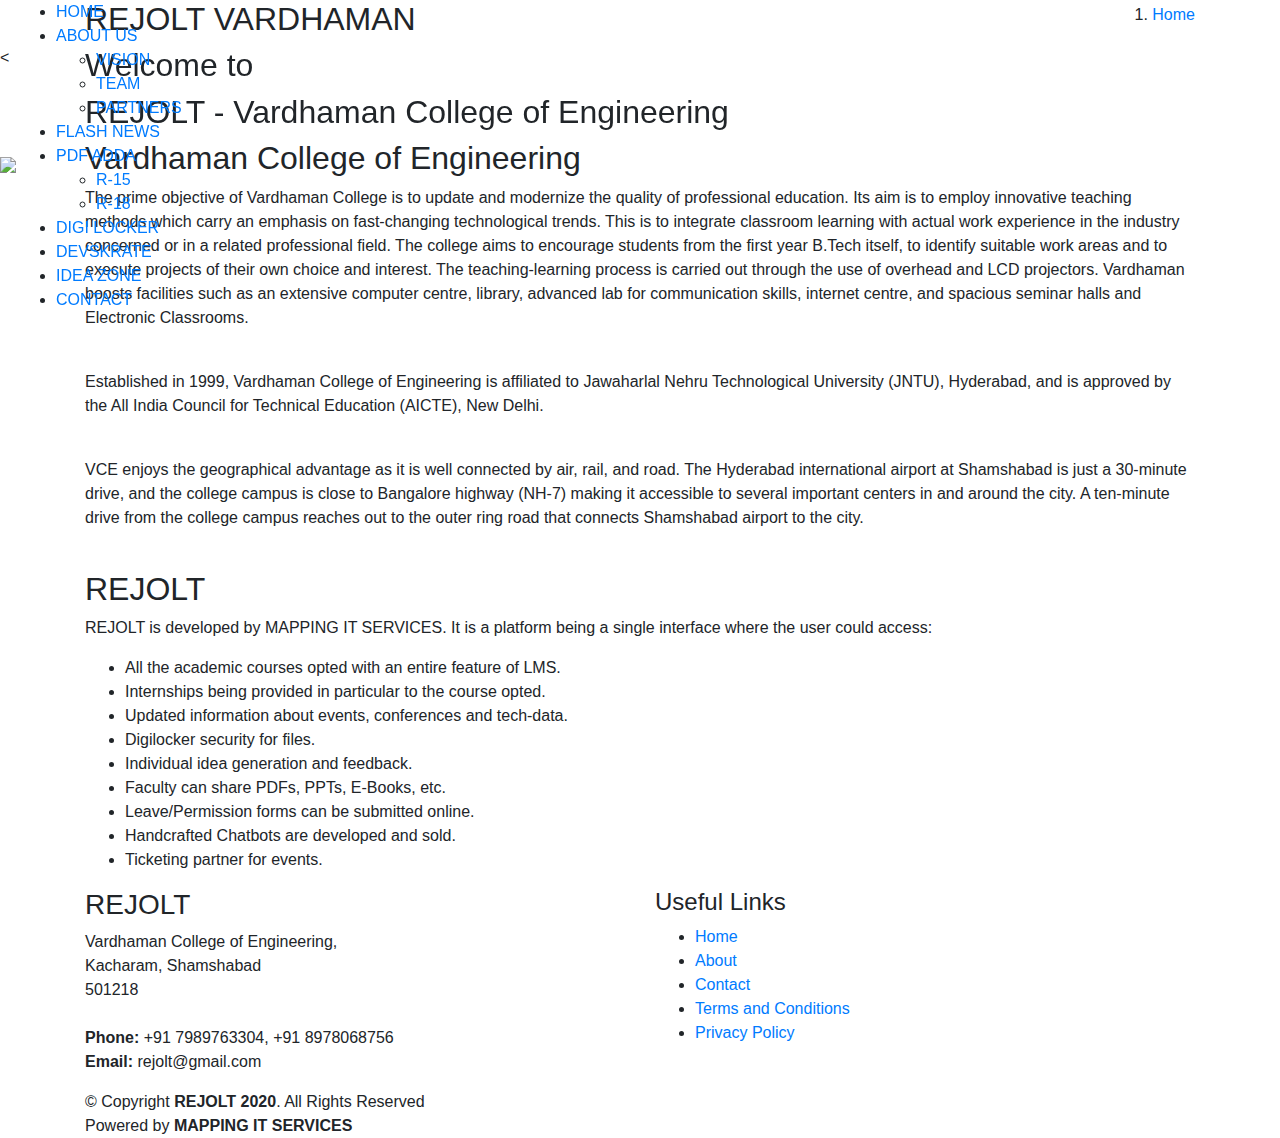
==== index.html @ 79362f7c "Add files via upload" ====
<!DOCTYPE html>
<html>
<head>
	<title>REJOLT VARDHAMAN</title>
	<meta charset="utf-8">
  	<meta content="width=device-width, initial-scale=1.0" name="viewport">
  	<meta content="" name="descriptison">
  	<meta content="" name="keywords">

  	<!-- Favicons -->
  	<link href="assets/img/favicon.png" rel="icon">

  	<!-- Google Fonts -->
  	<link href="https://fonts.googleapis.com/css?family=Open+Sans:300,300i,400,400i,600,600i,700,700i|Raleway:300,300i,400,400i,500,500i,600,600i,700,700i|Poppins:300,300i,400,400i,500,500i,600,600i,700,700i" rel="stylesheet">

  	<!-- Vendor CSS Files -->
    <link rel="stylesheet" href="https://maxcdn.bootstrapcdn.com/bootstrap/4.5.0/css/bootstrap.min.css">
    <script src="https://ajax.googleapis.com/ajax/libs/jquery/3.5.1/jquery.min.js"></script>
    <script src="https://cdnjs.cloudflare.com/ajax/libs/popper.js/1.16.0/umd/popper.min.js"></script>
    <script src="https://maxcdn.bootstrapcdn.com/bootstrap/4.5.0/js/bootstrap.min.js"></script>
    <link href="assets/vendor/remixicon/remixicon.css" rel="stylesheet">
     <link href="assets/vendor/iconfont/icofont.min.css" rel="stylesheet">
    <link href="assets/vendor/remixicon/animate.min.css" rel="stylesheet">


  <link href="assets/vendor/boxicons/css/boxicons.min.css" rel="stylesheet">

  <link href="assets/vendor/owl/assets/owl.carousel.min.css" rel="stylesheet">
	  <style type="text/css">
    #team .card {
    border: none;
    background: #ffffff;
}


.frontside {
    position: relative;
    -webkit-transform: rotateY(0deg);
    -ms-transform: rotateY(0deg);
    z-index: 2;
    margin-bottom: 30px;
}


.frontside .card,
{
    min-height: 312px;
}


.frontside .card .card-title,
{
    color: #d9232d;
}

.frontside .card .card-body img {
    width: 200px;
    height: 200px;
    border-radius: 50%;
}

.image-flip{
  box-shadow: 1px 2px 20px grey;
}
.card-text-1{
  color: red;
}
  </style>


  	<!-- Template Main CSS File -->
  	<link href="assets/css/style.css" rel="stylesheet">

  		<!-- =======================================================
  	* Author: pranaykashyap@ieee.org.com
  	======================================================== -->

</head>
<body>
	<header id="header" class="fixed-top">
	    <div class="container-1 d-flex align-items-center">
    		<a href="index.html" class="logo">
    			<img src="assets/img/slide/REJOLT (1).png" class="hydlogo">
	    	</a>
		    <!--<img src="assets/img/logo.png" class="cslogo">-->
    		<nav class="nav-menu d-none d-lg-block">
    			<ul>
          			<li><a href="index.html">HOME</a></li>
          			<li class="drop-down"><a href="#">ABOUT US</a>
            			<ul>
            				<li><a href="csexcom.html">VISION</a></li>
                      		<li><a href="csstud.html">TEAM</a></li>
                      		<li><a href="sbdata.html">PARTNERS</a></li>
                      	</ul>
                    </li>
                    <li><a href="events.html">FLASH NEWS</a></li>
                    <li class="drop-down"><a href="#">PDF ADDA</a>
						<ul>
	          				<li><a href="gallery.html">R-15</a></li>
							<li><a href = "videos.html">R-18</a></li>
						</ul>
					</li>
					<li><a href="#">DIGI LOCKER</a></li>
          			<li><a href="https://devskrate.com/">DEVSKRATE</a></li>
				<li><a href="unlock.html">IDEA ZONE</a></li>
    	      		<li><a href="contact.html">CONTACT</a></li>
				
        		</ul>
        	</nav><!-- .nav-menu -->
    	</div>
  	</header><!-- End Header -->

      <!-- ======= Breadcrumbs ======= -->
    <section id="breadcrumbs" class="breadcrumbs">
      <div class="container">

        <div class="d-flex justify-content-between align-items-center">
          <h2>REJOLT VARDHAMAN</h2>
          <ol>
            <li><a href="index.html">Home</a></li>
           <!--  <li>IEEE Computer Society Hyderabad Section</li> -->
          </ol>
        </div>

      </div>
    </section><!-- End Breadcrumbs -->



   <section id="hero">
    <div id="heroCarousel" class="carousel slide carousel-fade" data-ride="carousel">

      <ol class="carousel-indicators" id="hero-carousel-indicators"></ol>

      <div class="carousel-inner" role="listbox">

        <!-- Slide 1 -->
        <div class="carousel-item active" style="background-image: url(assets/img/slide/vardhaman.jpg)">
          <div class="carousel-container">
            <div class="container">
              <h2 class="animate__animated animate__fadeInDown">Welcome to</h2>
              <h2 class="animate__animated animate__fadeInUp">REJOLT - Vardhaman College of Engineering</h2>
              <!-- <a href="#about" class="btn-get-started animate__animated animate__fadeInUp scrollto">Read More</a> -->
            </div>
          </div>
        </div>

      <<div class="carousel-item" style="background-image: url(assets/img/slide/slide-2.jpg)">
          <div class="carousel-container">
            <div class="container">
              <h2 class="animate__animated animate__fadeInDown">Welcome to </h2>
              <h2 class="animate__animated animate__fadeInUp">REJOLT - Vardhaman College of Engineering</h2>
              <!--  <a href="#about" class="btn-get-started animate__animated animate__fadeInUp scrollto">Read More</a> -->
            </div>
          </div>
        </div>

        <!-- Slide 3 -->
        <!-- <div class="carousel-item" style="background-image: url(assets/img/slide/slide-3.jpg)">
          <div class="carousel-container">
            <div class="container">
              <h2 class="animate__animated animate__fadeInDown">Welcome to </h2>
              <h2 class="animate__animated animate__fadeInUp">REJOLT - Vardhaman College of Engineering</h2> -->
              <!-- <a href="#about" class="btn-get-started animate__animated animate__fadeInUp scrollto">Read More</a> -->
            <!-- </div>
          </div>
        </div>
 -->
      </div>

      <a class="carousel-control-prev" href="#heroCarousel" role="button" data-slide="prev">
        <span class="carousel-control-prev-icon icofont-simple-left" aria-hidden="true"></span>
        <span class="sr-only">Previous</span>
      </a>

      <a class="carousel-control-next" href="#heroCarousel" role="button" data-slide="next">
        <span class="carousel-control-next-icon icofont-simple-right" aria-hidden="true"></span>
        <span class="sr-only">Next</span>
      </a>

    </div>
  </section>
  <!-- End Hero -->
          
  	<main id="main">
  		<!-- ======= About Section ======= -->
  		<section id="about" class="about">
            <div class="container">
                <div class="section-title">
                    <h2>Vardhaman College of Engineering</h2>
                </div>
                <div class="row content">
                    <div class="col">
                        <p>The prime objective of Vardhaman College is to update and modernize the quality of professional education. Its aim is to employ innovative teaching methods which carry an emphasis on fast-changing technological trends. This is to integrate classroom learning with actual work experience in the industry concerned or in a related professional field. The college aims to encourage students from the first year B.Tech itself, to identify suitable work areas and to execute projects of their own choice and interest. The teaching-learning process is carried out through the use of overhead and LCD projectors. Vardhaman boosts facilities such as an extensive computer centre, library, advanced lab for communication skills, internet centre, and spacious seminar halls and Electronic Classrooms.</p>
                        <br>
			 <p>Established in 1999, Vardhaman College of Engineering is affiliated to Jawaharlal Nehru Technological University (JNTU), Hyderabad, and is approved by the All India Council for Technical Education (AICTE), New Delhi.</p><br>
			    <p>VCE enjoys the geographical advantage as it is well connected by air, rail, and road. The Hyderabad international airport at Shamshabad is just a 30-minute drive, and the college campus is close to Bangalore highway (NH-7) making it accessible to several important centers in and around the city. A ten-minute drive from the college campus reaches out to the outer ring road that connects Shamshabad airport to the city.</p><br>
                        <div class="section-title">
                    <h2>REJOLT</h2>
                </div>
			    <p>REJOLT is developed by MAPPING IT SERVICES. It is a platform being a single interface where the user could access:</p>
                        <ul>
                            <li>
                                <i class="ri-check-double-line"></i>All the academic courses opted with an entire feature of LMS.
                            </li>
                            <li>
                                <i class="ri-check-double-line"></i>Internships being provided in particular to the course opted.
                            </li>
                            <li>
                                <i class="ri-check-double-line"></i>Updated information about events, conferences and tech-data.
                            </li>
                            <li>
                                <i class="ri-check-double-line"></i>Digilocker security for files.
                            </li>
                            <li>
                                <i class="ri-check-double-line"></i>Individual idea generation and feedback.
                            </li>
                            <li>
                                <i class="ri-check-double-line"></i>Faculty can share PDFs, PPTs, E-Books, etc.
                            </li>
                            <li>
                                <i class="ri-check-double-line"></i>Leave/Permission forms can be submitted online.
                            </li>
                            <li>
                                <i class="ri-check-double-line"></i>Handcrafted Chatbots are developed and sold.
                            </li>
                            <li>
                                <i class="ri-check-double-line"></i>Ticketing partner for events.
                            </li>
                           
                            
                    </div>
                </div>
            </div>
        </section><!-- End About Section -->
    </main>
	<!-- ======= Footer ======= -->
  <footer id="footer">
    <div class="footer-top">
      <div class="container">
        <div class="row">

          <div class="col-lg-6 col-md-6">
            <div class="footer-info">
              <h3>REJOLT</h3>
              <p>
                Vardhaman College of Engineering, <br> Kacharam, Shamshabad <br>501218
                <br><br>
                <strong>Phone:</strong> +91 7989763304, +91 8978068756<br>
                <strong>Email:</strong> rejolt@gmail.com<br>
              </p>
              <div class="social-links mt-3">
                <a href="https://twitter.com/IEEE_CS_HYD" class="twitter"><i class="bx bxl-twitter"></i></a>
                <a href="https://www.facebook.com/Ieee-Cs-Hyderabad-Section-104384957861743" class="facebook"><i class="bx bxl-facebook"></i></a>
                <a href="#" class="instagram"><i class="bx bxl-instagram"></i></a>
                <a href="#" class="google-plus"><i class="bx bxl-skype"></i></a>
                <a href="#" class="linkedin"><i class="bx bxl-linkedin"></i></a>
              </div>
            </div>
          </div>

          <div class="col-lg-6 col-md-6 footer-links">
            <h4>Useful Links</h4>
            <ul>
              <li><i class="bx bx-chevron-right"></i> <a href="index.html">Home</a></li>
              <li><i class="bx bx-chevron-right"></i> <a href="about.html">About</a></li>
              <li><i class="bx bx-chevron-right"></i> <a href="#">Contact</a></li>
              <li><i class="bx bx-chevron-right"></i> <a href="#">Terms and Conditions</a></li>
              <li><i class="bx bx-chevron-right"></i> <a href="#">Privacy Policy</a></li>
            </ul>
          </div>

          <!-- <div class="col-lg-4 col-md-6 footer-links">
            <h4>Our Services</h4>
            <ul>
              <li><i class="bx bx-chevron-right"></i> <a href="#">Web Design</a></li>
              <li><i class="bx bx-chevron-right"></i> <a href="#">Web Development</a></li>
              <li><i class="bx bx-chevron-right"></i> <a href="#">Product Management</a></li>
              <li><i class="bx bx-chevron-right"></i> <a href="#">Marketing</a></li>
              <li><i class="bx bx-chevron-right"></i> <a href="#">Graphic Design</a></li>
            </ul>
          </div> -->

         

        </div>
      </div>
    </div>

    <div class="container">
      <div class="copyright">
        &copy; Copyright <strong><span>REJOLT 2020</span></strong>. All Rights Reserved
      </div>
      <div class="credits">
        <!-- All the links in the footer should remain intact. -->
        <!-- You can delete the links only if you purchased the pro version. -->
        <!-- Licensing information: https://bootstrapmade.com/license/ -->
        <!-- Purchase the pro version with working PHP/AJAX contact form: https://bootstrapmade.com/sailor-free-bootstrap-theme/ -->
        Powered by <strong>MAPPING IT SERVICES</strong>
    </div>
    </div>
  </footer><!-- End Footer -->
	
  <script src="assets/js/main.js"></script>
</body>
</html>
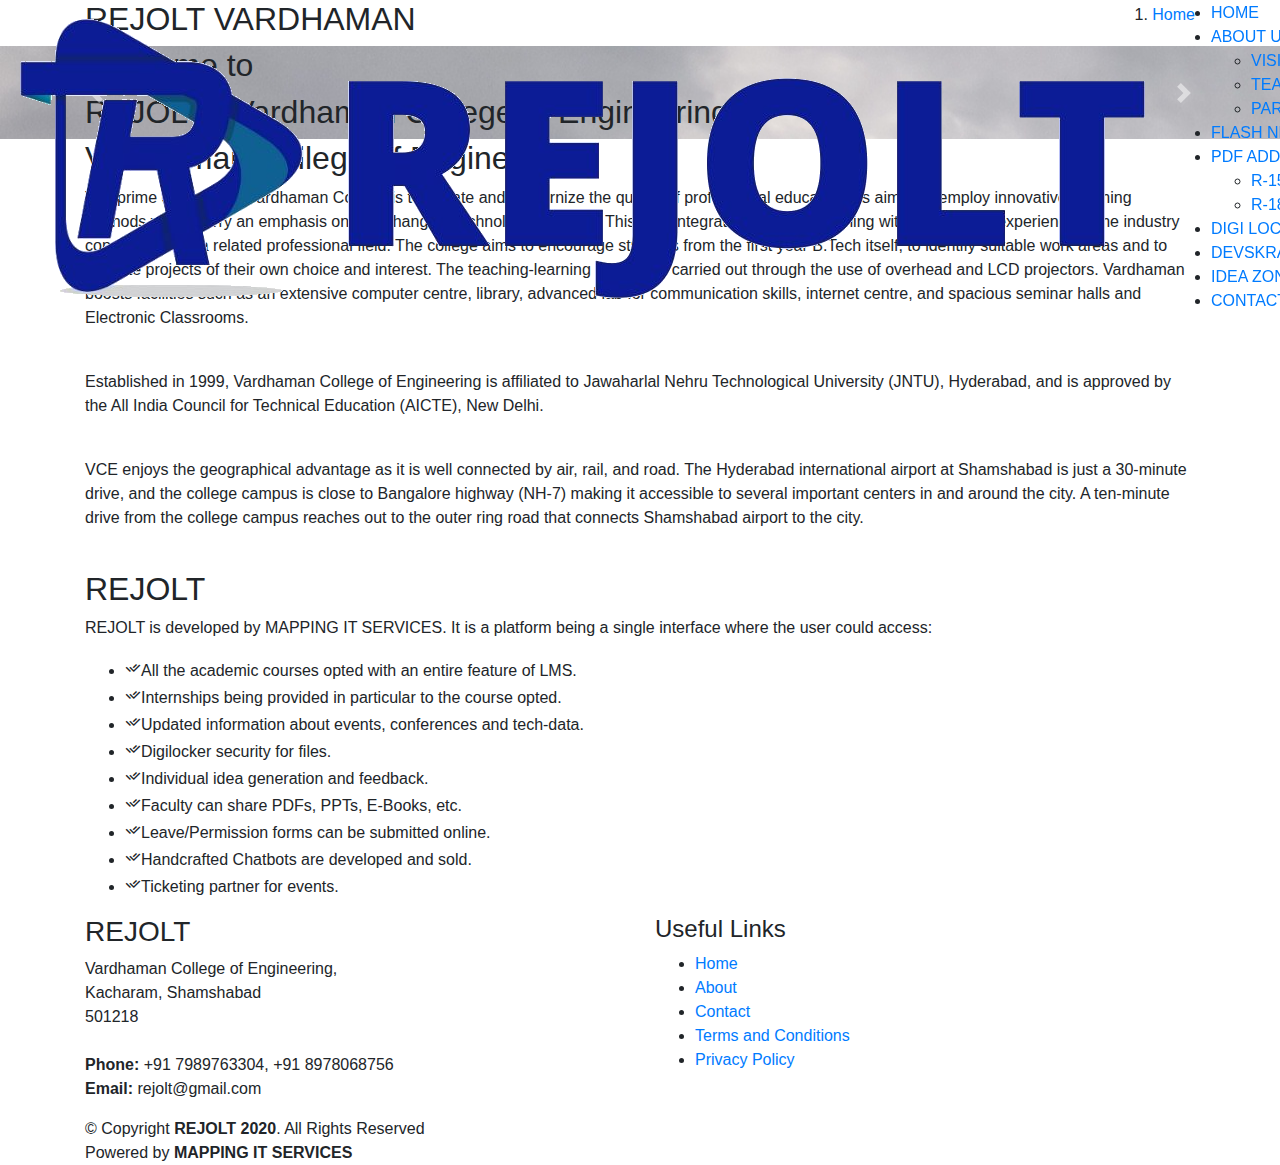
==== commit 9c6f2899: "Update index.html" ====
--- a/index.html
+++ b/index.html
@@ -85,7 +85,7 @@
 		    <!--<img src="assets/img/logo.png" class="cslogo">-->
     		<nav class="nav-menu d-none d-lg-block">
     			<ul>
-          			<li><a href="index.html">HOME</a></li>
+          			<li class="active"><a href="index.html">HOME</a></li>
           			<li class="drop-down"><a href="#">ABOUT US</a>
             			<ul>
             				<li><a href="csexcom.html">VISION</a></li>
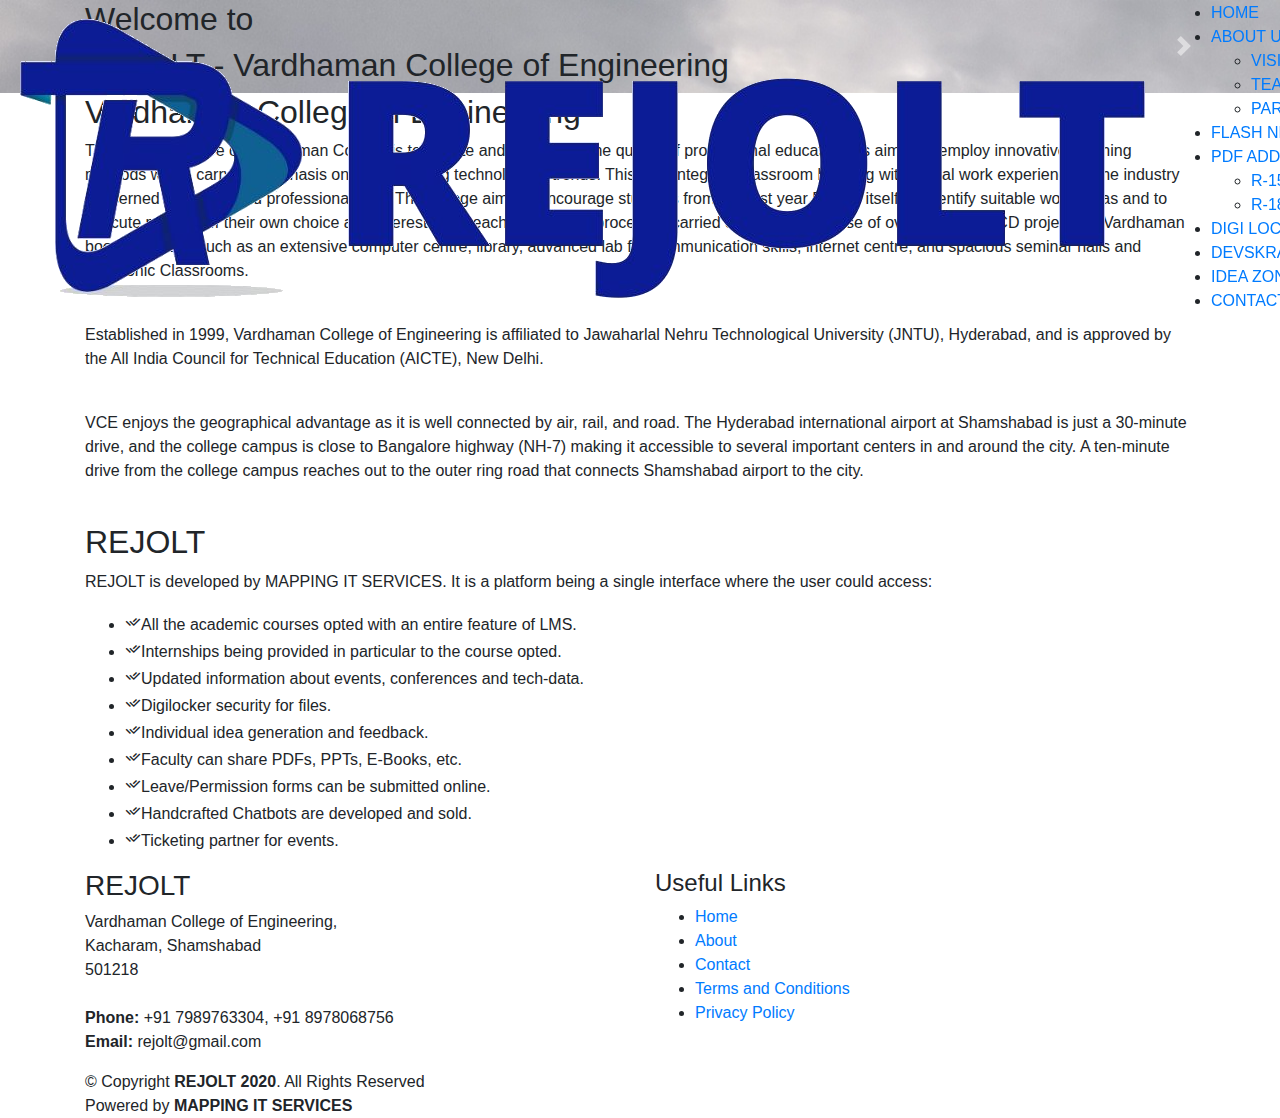
==== commit 20958523: "Update index.html" ====
--- a/index.html
+++ b/index.html
@@ -110,7 +110,7 @@
     	</div>
   	</header><!-- End Header -->
 
-      <!-- ======= Breadcrumbs ======= -->
+      <!-- ======= Breadcrumbs ======= 
     <section id="breadcrumbs" class="breadcrumbs">
       <div class="container">
 
@@ -118,12 +118,12 @@
           <h2>REJOLT VARDHAMAN</h2>
           <ol>
             <li><a href="index.html">Home</a></li>
-           <!--  <li>IEEE Computer Society Hyderabad Section</li> -->
+            <li>IEEE Computer Society Hyderabad Section</li> 
           </ol>
         </div>
 
       </div>
-    </section><!-- End Breadcrumbs -->
+    </section>End Breadcrumbs -->
 
 
 
